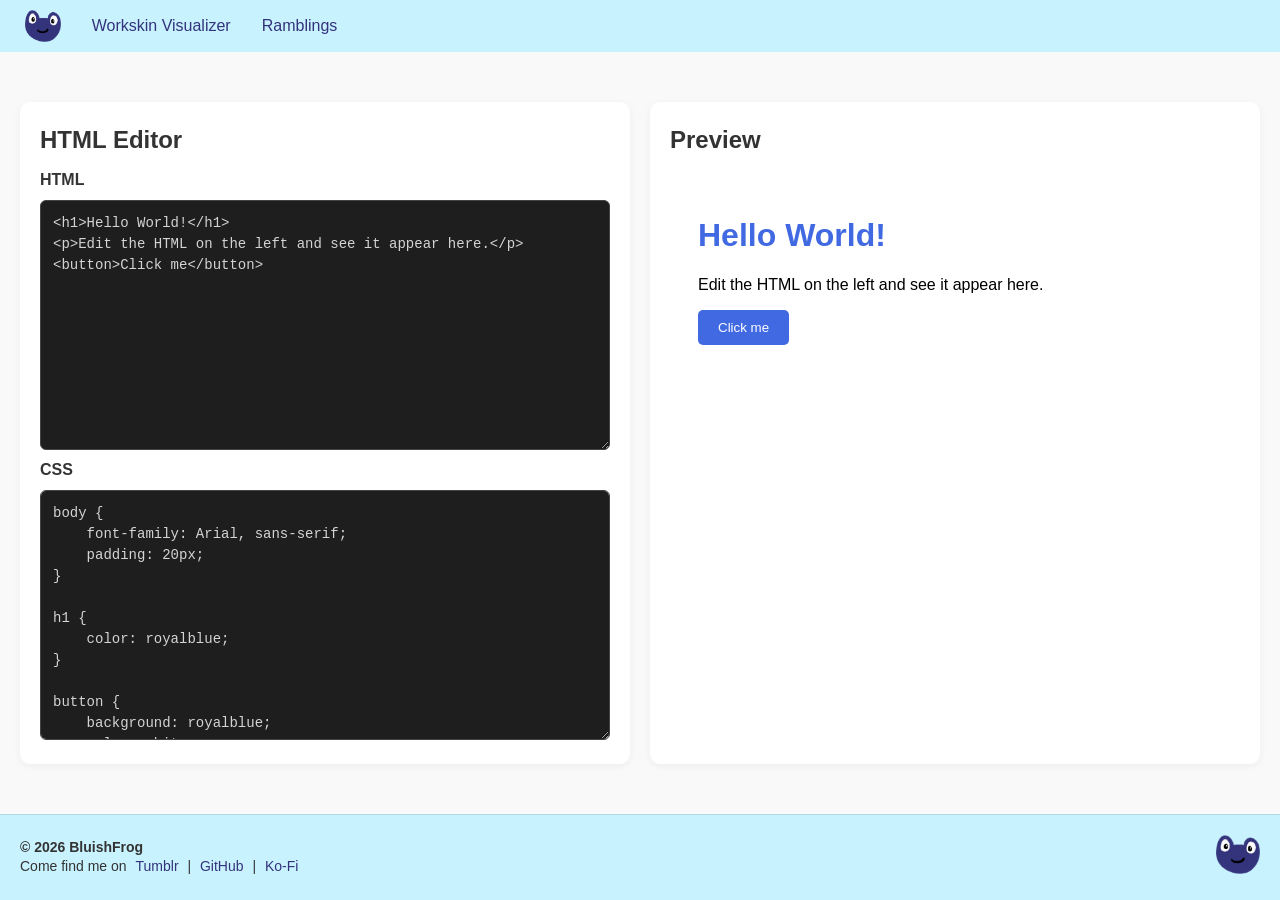
==== index.html @ 5e270806 "init" ====
<!DOCTYPE html>
<html lang="en">

<head>
    <div id="head-placeholder"></div>
    <script src="js/loadComponents.js"></script>
</head>


<body>

    <div class="page-wrapper">

        <!-- NAV -->
        <div id="nav-placeholder"></div>


        <!-- MAIN CONTENT -->
        <main class="main-content">

            <!-- Split Screen for preview -->
            <div class="builder-section-container">

                <!-- left side of builder, where the editor is -->
                <div class="builder-section">
                    <h2>HTML Editor</h2>

                    <div class="editor-container">

                        <label for="html-input">HTML</label>
                        <textarea id="html-input" spellcheck="false">
<h1>Hello World!</h1>
<p>Edit the HTML on the left and see it appear here.</p>
<button>Click me</button>
    </textarea>

                        <label for="css-input">CSS</label>
                        <textarea id="css-input" spellcheck="false">
body {
    font-family: Arial, sans-serif;
    padding: 20px;
}

h1 {
    color: royalblue;
}

button {
    background: royalblue;
    color: white;
    border: none;
    padding: 10px 20px;
    border-radius: 5px;
}
                        </textarea>

                    </div>


                </div>

                <!-- right side of builder, where the preview is -->
                <div class="builder-section">
                    <h2>Preview</h2>
                    <iframe id="preview-frame"
                        style="width:100%; height:100%; border:none;"></iframe>
                </div>

            </div>

        </main>


        <!-- FOOTER -->
        <div id="footer-placeholder"></div>

    </div>

    <!-- SCRIPTS -->
    <script src="js/loadComponents.js"></script>
    <script src="js/htmlBuilder.js"></script>


</body>


</html>
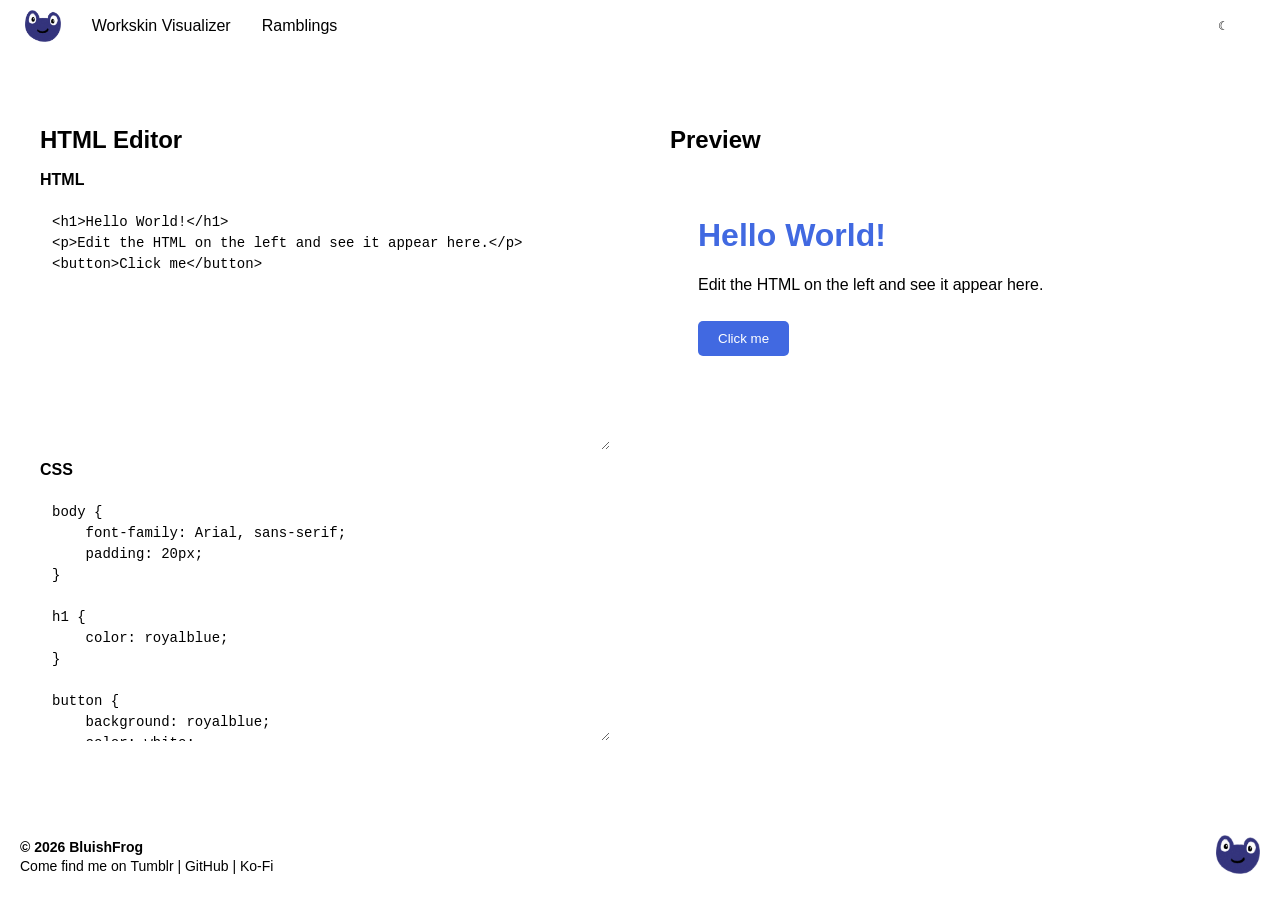
==== commit f2996a09: "added theme.js" ====
--- a/index.html
+++ b/index.html
@@ -79,6 +79,7 @@
     <!-- SCRIPTS -->
     <script src="js/loadComponents.js"></script>
     <script src="js/htmlBuilder.js"></script>
+    <script src="js/theme.js"></script>
 
 
 </body>
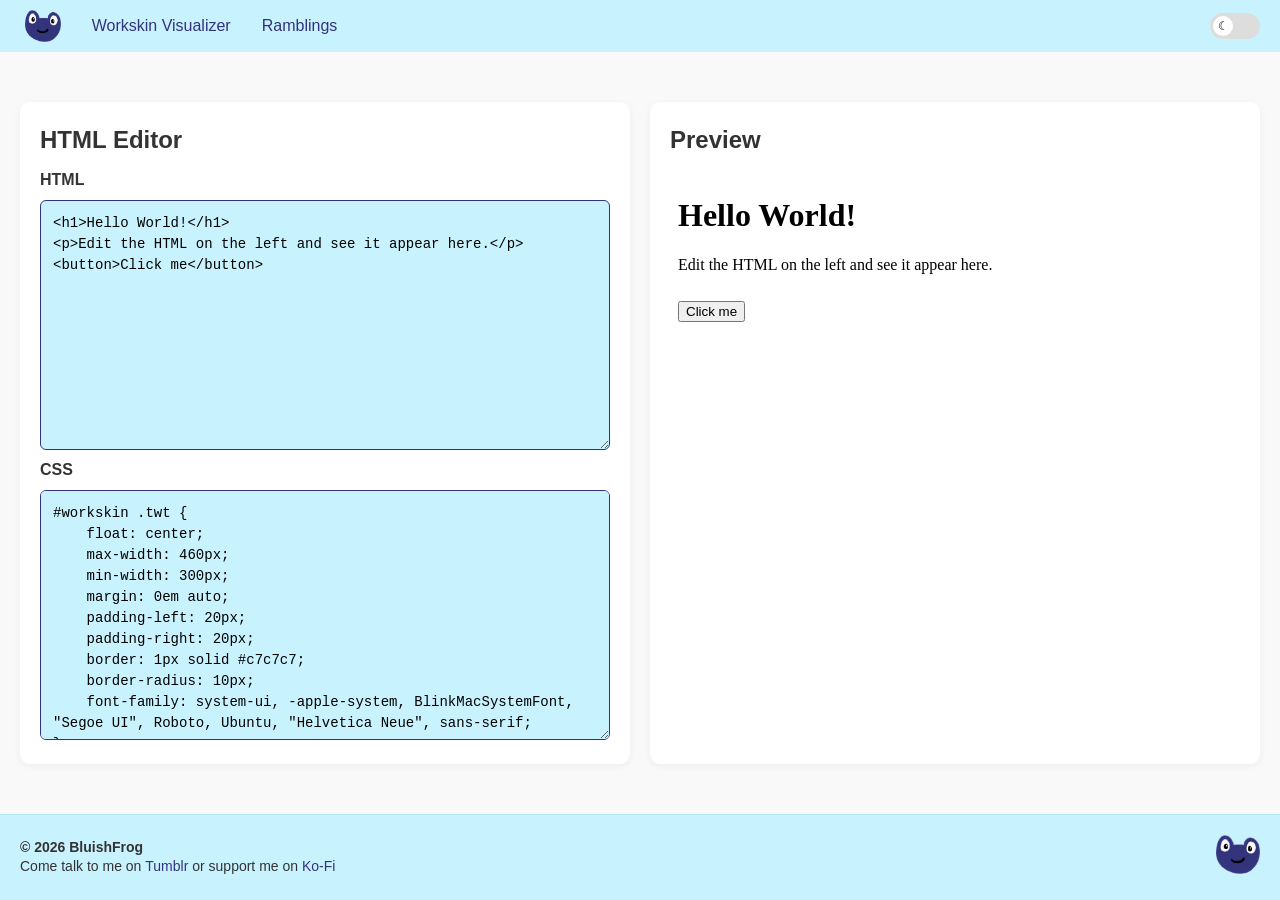
==== commit 9f86d224: "Update index.html" ====
--- a/index.html
+++ b/index.html
@@ -36,21 +36,357 @@
 
                         <label for="css-input">CSS</label>
                         <textarea id="css-input" spellcheck="false">
-body {
-    font-family: Arial, sans-serif;
-    padding: 20px;
-}
-
-h1 {
-    color: royalblue;
-}
-
-button {
-    background: royalblue;
-    color: white;
+#workskin .twt {
+    float: center;
+    max-width: 460px;
+    min-width: 300px;
+    margin: 0em auto;
+    padding-left: 20px;
+    padding-right: 20px;
+    border: 1px solid #c7c7c7;
+    border-radius: 10px;
+    font-family: system-ui, -apple-system, BlinkMacSystemFont, "Segoe UI", Roboto, Ubuntu, "Helvetica Neue", sans-serif;
+}
+
+#workskin .twt-header {
+    overflow: hidden;
+    margin-top: -0.5em;
+    margin-bottom: -2.8em;
+}
+
+#workskin .twt-icon-container {
+    float: left;
+}
+
+#workskin .twt-icon {
+    width: 3em;
+    height: 3em;
+    object-fit: cover;
+    object-position: center;
+    border-radius: 50%;
+}
+
+#workskin .twt-iconquote {
+    border-radius: 50%;
+    width: 2em;
+    height: 2em;
+    object-fit: cover;
+    object-position: center;
+}
+
+#workskin .twt-id {
+    padding-left: 1em;
+    overflow: hidden;
+}
+
+#workskin .twt-name {
+    font-weight: bold;
+}
+
+#workskin .twt-name:hover {
+    text-decoration: underline;
+    cursor: pointer;
+}
+
+#workskin .twt-handle {
+    font-size: 0.9em;
+    color: #657786;
+}
+
+#workskin .twt-handle:hover {
+    cursor: pointer;
+}
+
+#workskin .twt-content {
+    font-size: 1em;
+    margin-bottom: -1em;
+}
+
+#workskin .twt-contentquote {
+    font-size: 1em;
+    margin-bottom: -0.5em;
+}
+
+#workskin .twt-timestamp {
+    color: #657786;
+    font-size: 0.7em;
+}
+
+#workskin hr.twt-sep,
+#workskin hr.twt-sep-reply {
     border: none;
-    padding: 10px 20px;
-    border-radius: 5px;
+    height: 1px;
+    width: 100%;
+    margin-top: -0.5em;
+    margin-bottom: -0.5em;
+    background-color: #e6e6e6;
+}
+
+#workskin .twt-stat1 {
+    color: #657786;
+    font-size: 0.7em;
+}
+
+#workskin .twt-quotebox {
+    padding-left: 1em;
+    padding-right: 1em;
+    border: 1px solid #c7c7c7;
+    border-radius: 10px;
+}
+
+#workskin .twt-image {
+    float: center;
+    max-width: 100%;
+    border: 1px solid #c7c7c7;
+    border-radius: 10px;
+    margin-bottom: -0.5em;
+}
+
+#workskin .twt-icon-replycontainer {
+    float: left;
+}
+
+#workskin .twt-replycontainer {
+    padding-left: 1em;
+    overflow: hidden;
+}
+
+#workskin .twt-replycontent {
+    margin-top: -1.5em;
+    margin-bottom: -0.5em;
+}
+
+#workskin .twt-stat2 {
+    color: #657786;
+    font-size: 0.7em;
+    margin-top: -2em;
+}
+
+#workskin .twt-social {
+    float: left;
+    margin-right: 2em;
+    margin-bottom: -0.5em;
+}
+
+#workskin .twt-socialimg {
+    height: 12px;
+    display: inline;
+    padding-right: 3px;
+}
+
+#workskin .twt-hl {
+    font-size: 0.9em;
+    color: #1DA1F2;
+}
+
+#workskin .twt-hl:hover {
+    text-decoration: underline;
+    cursor: pointer;
+}
+
+#workskin .twt-at {
+    font-size: 0.9em;
+    color: #1DA1F2;
+}
+
+#workskin .twt-at:hover {
+    text-decoration: underline;
+    cursor: pointer;
+}
+
+#workskin .twt-at {
+    font-size: 0.9em;
+    color: #1DA1F2;
+}
+
+#workskin .twt-at:hover {
+    text-decoration: underline;
+    cursor: pointer;
+}
+
+#workskin .twt a {
+    color: #1DA1F2;
+    text-decoration: none;
+}
+
+#workskin .twt a:hover {
+    text-decoration: underline;
+    cursor: pointer;
+}
+
+#workskin .tungle {
+    min-width: 300px;
+    max-width: 500px;
+    font-size: 100%;
+    font-family: Gibson, Helvetica Neue, HelveticaNeue, Helvetica, Arial, sans-serif;
+    display: table;
+    margin: auto;
+}
+
+#workskin .tunglebody {
+    border-radius: 3px;
+    border: 1px solid #c7c7c7;
+    float: left;
+    max-width: 100%;
+    position: relative;
+    padding: 15px 0 0;
+}
+
+#workskin .tungleurl {
+    position: relative;
+    top: -.2em;
+    font-size: 85%;
+    font-weight: 700;
+    margin-top: 50px;
+    margin-left: 20px;
+    line-height: 20px;
+    height: 20px;
+}
+
+#workskin .tungletext {
+    display: inline-block;
+    margin-top: 15px;
+    margin-left: 20px;
+    line-height: 150%;
+    width: 92%;
+    word-wrap: break-word;
+}
+
+#workskin .tungletext a {
+    color: #486683;
+}
+
+#workskin .tungleh {
+    display: inline-block;
+    margin-left: 20px;
+    font-weight: 400;
+    font-size: 36px;
+    line-height: 47px;
+    width: 92%;
+    word-wrap: break-word;
+}
+
+#workskin .tungletags {
+    display: inline-block;
+    width: 92%;
+    font-size: 85%;
+    color: #657786;
+    margin-top: 15px;
+    line-height: 20px;
+    position: relative;
+    margin-left: 20px;
+}
+
+#workskin .tungletag {
+    margin-left: 0px;
+    margin-right: 10px;
+}
+
+#workskin .tunglenotes {
+    font-size: 90%;
+    font-weight: bold;
+    color: #657786;
+    line-height: 45px;
+    position: relative;
+    margin-left: 20px;
+}
+
+#workskin .tungleicons {
+    height: 45px;
+    width: auto;
+    float: right;
+    margin-right: 10px;
+}
+
+#workskin .tungleimg {
+    max-width: 105%;
+    height: auto;
+    display: block;
+    margin-top: 5px;
+    margin-bottom: 5px;
+    margin-left: -2.5%;
+    margin-right: -2.5%;
+    border-radius: 3px;
+}
+
+#workskin .reblog {
+    height: 15px;
+    width: auto;
+}
+
+#workskin .reblogheader {
+    position: relative;
+    line-height: 25px;
+    padding-top: 15px;
+    padding-left: 20px;
+    width: 96%;
+    display: inline-block;
+    border-top: 1px solid #c7c7c7;
+    margin-top: 5px;
+}
+
+#workskin .reblogurl {
+    position: relative;
+    top: -.2em;
+    font-weight: 700;
+    font-size: 85%;
+    margin-top: 50px;
+    margin-bottom: 10px;
+    line-height: 25px;
+    height: 25px;
+}
+
+#workskin .reblogicon {
+    border-radius: 2px;
+    width: 25px;
+    height: 25px;
+    vertical-align: baseline;
+}
+
+#workskin .sourceurl {
+    position: relative;
+    font-weight: 700;
+    font-size: 85%;
+    vertical-align: top;
+    display: inline-block;
+}
+
+#workskin .reblogorigin {
+    width: 100%;
+    word-wrap: break-word;
+    padding-top: 20px;
+    padding-bottom: 15px;
+    padding-right: 20px;
+}
+
+#workskin .reblogtext {
+    display: inline-block;
+    margin-top: 10px;
+    margin-left: 20px;
+    margin-bottom: 10px;
+    line-height: 21px;
+    font-size: 100%;
+    width: 92%;
+    word-wrap: break-word;
+}
+
+#workskin .reblogtext a {
+    color: #486683;
+}
+
+#workskin .tungleavatar {
+    width: 40px;
+    height: 40px;
+    border-radius: 2px;
+    vertical-align: middle;
+    margin-left: 20px;
+    margin-right: 10px;
+}
+
+#workskin .tungleuser {
+    font-weight: 700;
+    font-size: 14px;
+    vertical-align: middle;
 }
                         </textarea>
 
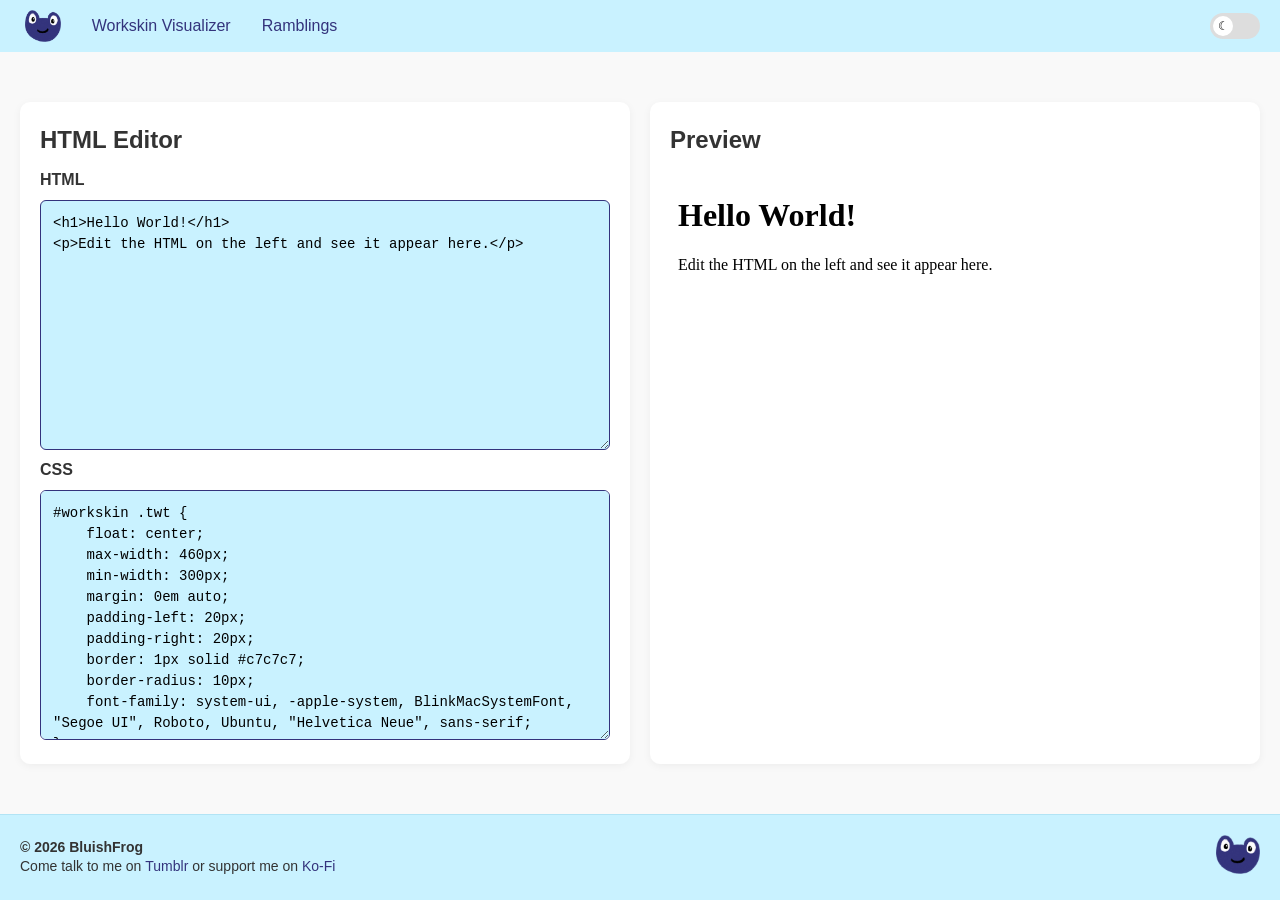
==== commit 0da8439a: "Update index.html" ====
--- a/index.html
+++ b/index.html
@@ -31,7 +31,6 @@
                         <textarea id="html-input" spellcheck="false">
 <h1>Hello World!</h1>
 <p>Edit the HTML on the left and see it appear here.</p>
-<button>Click me</button>
     </textarea>
 
                         <label for="css-input">CSS</label>
